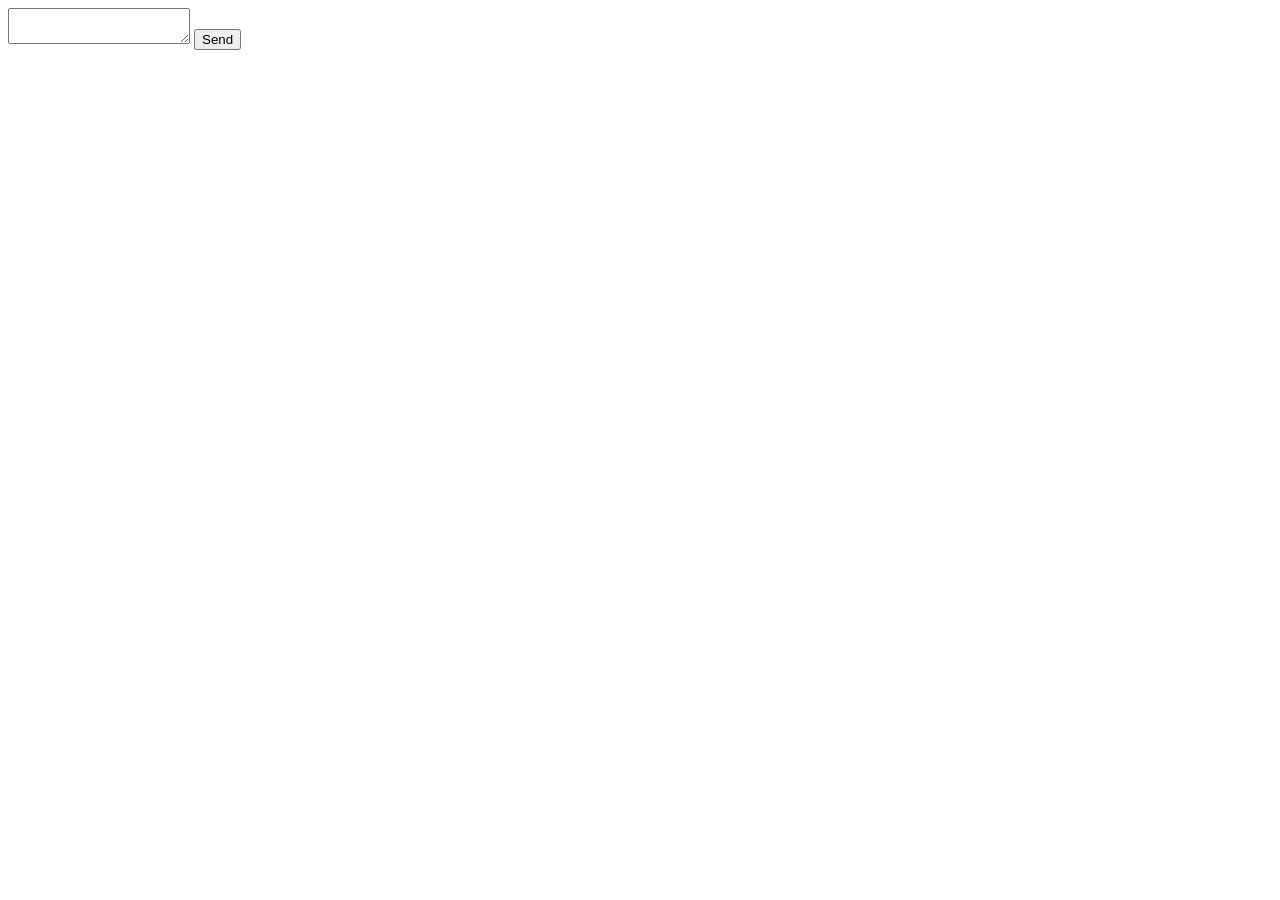
==== web/ollama_chat.html @ 015f8ea3 "feat(ollama_chat): 添加基本的聊天界面和发送功能" ====
<!DOCTYPE html>
<html>
<body>
<textarea id="q"></textarea>
<button onclick="send()">Send</button>
<pre id="out"></pre>

<script>
async function send() {
  const res = await fetch("http://127.0.0.1:11434/api/generate", {
    method: "POST",
    headers: {"Content-Type":"application/json"},
    body: JSON.stringify({
      model:"llama3",
      prompt: document.getElementById("q").value
    })
  })

  const reader = res.body.getReader()
  const decoder = new TextDecoder()

  while(true){
    const {done,value} = await reader.read()
    if(done) break
    document.getElementById("out").textContent += decoder.decode(value)
  }
}
</script>
</body>
</html>
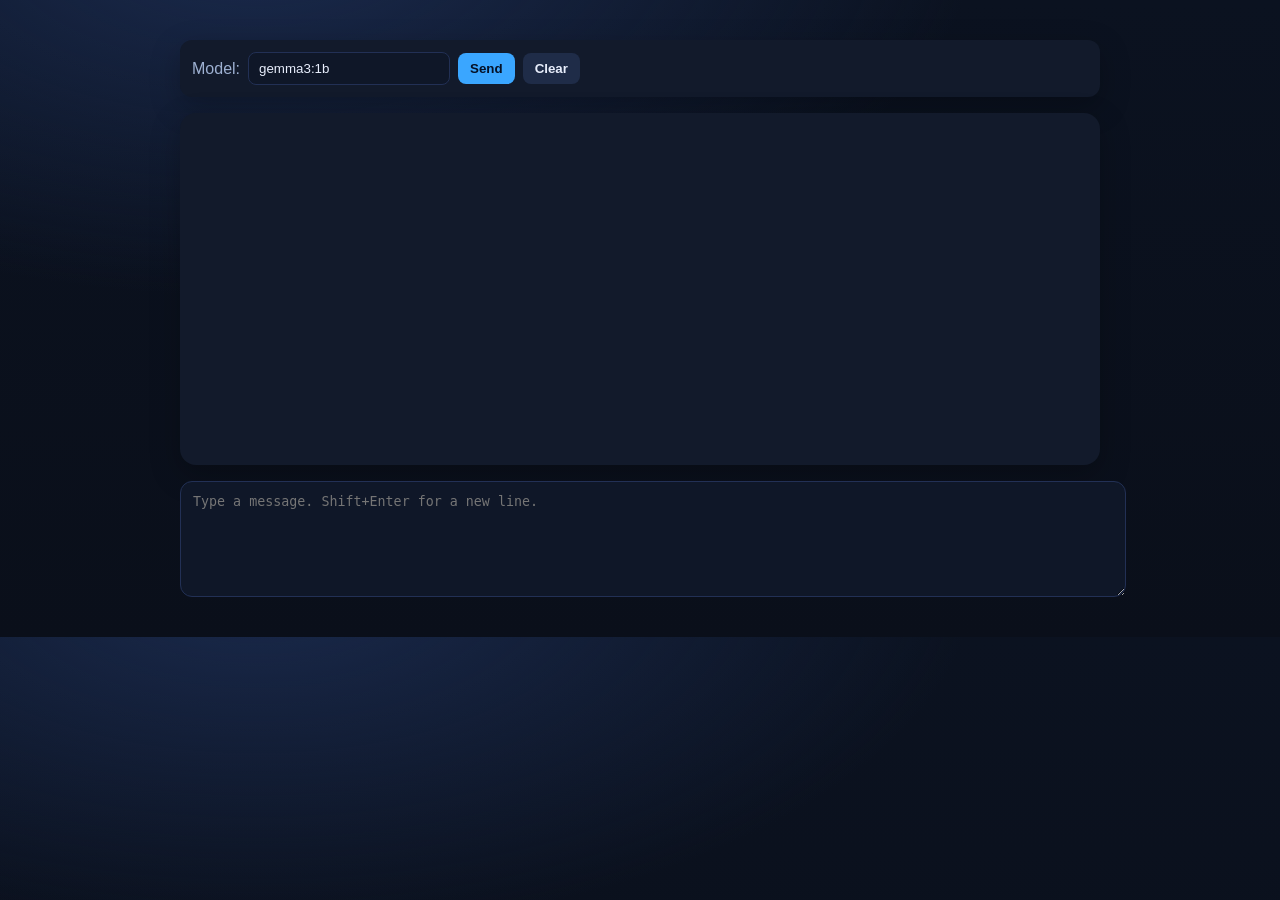
==== commit 8a8e380a: "feat(ollama_chat): 重构聊天界面，添加模型选择和消息流功能" ====
--- a/web/ollama_chat.html
+++ b/web/ollama_chat.html
@@ -1,30 +1,233 @@
 <!DOCTYPE html>
 <html>
+<head>
+<meta charset="utf-8" />
+<title>Ollama Chat</title>
+<style>
+  :root {
+    --bg: #0b1220;
+    --panel: #121a2b;
+    --text: #e8eefc;
+    --muted: #9db0d1;
+    --accent: #3aa6ff;
+    --user: #1f6feb;
+    --assistant: #2b364f;
+  }
+  body {
+    margin: 0;
+    font-family: "Segoe UI", Arial, sans-serif;
+    background: radial-gradient(1200px 600px at 20% -10%, #1a2a4d 0%, transparent 60%),
+                linear-gradient(180deg, #0b1220 0%, #0a0f1a 100%);
+    color: var(--text);
+  }
+  .wrap {
+    max-width: 920px;
+    margin: 24px auto;
+    padding: 16px;
+  }
+  .bar {
+    display: flex;
+    gap: 8px;
+    align-items: center;
+    flex-wrap: wrap;
+    background: var(--panel);
+    border-radius: 12px;
+    padding: 12px;
+    box-shadow: 0 10px 30px rgba(0,0,0,0.25);
+  }
+  .bar label { color: var(--muted); }
+  .bar input {
+    background: #0f1728;
+    color: var(--text);
+    border: 1px solid #223055;
+    border-radius: 8px;
+    padding: 8px 10px;
+    min-width: 180px;
+  }
+  .bar button {
+    background: var(--accent);
+    color: #051126;
+    border: none;
+    border-radius: 8px;
+    padding: 8px 12px;
+    font-weight: 600;
+    cursor: pointer;
+  }
+  .bar button.secondary {
+    background: #1f2c48;
+    color: var(--text);
+  }
+  .status { color: var(--muted); font-size: 12px; }
+  .chat {
+    margin-top: 16px;
+    background: var(--panel);
+    border-radius: 16px;
+    padding: 16px;
+    min-height: 320px;
+    max-height: 60vh;
+    overflow: auto;
+    box-shadow: 0 10px 30px rgba(0,0,0,0.25);
+  }
+  .msg {
+    display: flex;
+    margin: 8px 0;
+  }
+  .bubble {
+    padding: 10px 12px;
+    border-radius: 12px;
+    white-space: pre-wrap;
+    line-height: 1.45;
+    max-width: 80%;
+  }
+  .user .bubble {
+    margin-left: auto;
+    background: var(--user);
+  }
+  .assistant .bubble {
+    margin-right: auto;
+    background: var(--assistant);
+  }
+  .composer {
+    margin-top: 16px;
+    display: grid;
+    gap: 8px;
+  }
+  textarea {
+    width: 100%;
+    min-height: 90px;
+    background: #0f1728;
+    color: var(--text);
+    border: 1px solid #223055;
+    border-radius: 12px;
+    padding: 12px;
+    resize: vertical;
+  }
+</style>
+</head>
 <body>
-<textarea id="q"></textarea>
-<button onclick="send()">Send</button>
-<pre id="out"></pre>
+<div class="wrap">
+  <div class="bar">
+    <label for="model">Model:</label>
+    <input id="model" value="gemma3:1b" />
+    <button id="sendBtn" onclick="send()">Send</button>
+    <button class="secondary" onclick="clearChat()">Clear</button>
+    <div id="status" class="status"></div>
+  </div>
+
+  <div id="chat" class="chat"></div>
+
+  <div class="composer">
+    <textarea id="q" placeholder="Type a message. Shift+Enter for a new line."></textarea>
+  </div>
+</div>
 
 <script>
+const messages = []
+
+function setStatus(text) {
+  document.getElementById("status").textContent = text
+}
+
+function appendMessage(role, content) {
+  const chat = document.getElementById("chat")
+  const row = document.createElement("div")
+  row.className = `msg ${role}`
+
+  const bubble = document.createElement("div")
+  bubble.className = "bubble"
+  bubble.textContent = content
+
+  row.appendChild(bubble)
+  chat.appendChild(row)
+  chat.scrollTop = chat.scrollHeight
+  return bubble
+}
+
 async function send() {
-  const res = await fetch("http://127.0.0.1:11434/api/generate", {
-    method: "POST",
-    headers: {"Content-Type":"application/json"},
-    body: JSON.stringify({
-      model:"llama3",
-      prompt: document.getElementById("q").value
+  const input = document.getElementById("q")
+  const text = input.value.trim()
+  if (!text) return
+
+  const model = document.getElementById("model").value.trim()
+  if (!model) {
+    setStatus("Please enter a model name.")
+    return
+  }
+
+  setStatus("")
+  input.value = ""
+  document.getElementById("sendBtn").disabled = true
+
+  messages.push({ role: "user", content: text })
+  appendMessage("user", text)
+
+  const assistantBubble = appendMessage("assistant", "")
+  let assistantText = ""
+
+  try {
+    const res = await fetch("http://127.0.0.1:11434/api/chat", {
+      method: "POST",
+      headers: {"Content-Type":"application/json"},
+      body: JSON.stringify({
+        model,
+        messages
+      })
     })
-  })
-
-  const reader = res.body.getReader()
-  const decoder = new TextDecoder()
-
-  while(true){
-    const {done,value} = await reader.read()
-    if(done) break
-    document.getElementById("out").textContent += decoder.decode(value)
-  }
-}
+
+    if (!res.ok || !res.body) {
+      const errText = await res.text()
+      assistantBubble.textContent = errText || `Request failed (${res.status})`
+      return
+    }
+
+    const reader = res.body.getReader()
+    const decoder = new TextDecoder()
+    let buffer = ""
+
+    while(true){
+      const {done,value} = await reader.read()
+      if(done) break
+      buffer += decoder.decode(value, { stream: true })
+
+      let lineEnd = buffer.indexOf("\n")
+      while (lineEnd !== -1) {
+        const line = buffer.slice(0, lineEnd).trim()
+        buffer = buffer.slice(lineEnd + 1)
+        lineEnd = buffer.indexOf("\n")
+
+        if (!line) continue
+        try {
+          const chunk = JSON.parse(line)
+          if (chunk.message && chunk.message.content) {
+            assistantText += chunk.message.content
+            assistantBubble.textContent = assistantText
+          }
+        } catch (err) {
+          // Ignore partial JSON lines while streaming.
+        }
+      }
+    }
+
+    messages.push({ role: "assistant", content: assistantText })
+  } catch (err) {
+    assistantBubble.textContent = String(err)
+  } finally {
+    document.getElementById("sendBtn").disabled = false
+  }
+}
+
+function clearChat() {
+  messages.length = 0
+  document.getElementById("chat").innerHTML = ""
+  setStatus("")
+}
+
+document.getElementById("q").addEventListener("keydown", (event) => {
+  if (event.key === "Enter" && !event.shiftKey) {
+    event.preventDefault()
+    send()
+  }
+})
 </script>
 </body>
 </html>
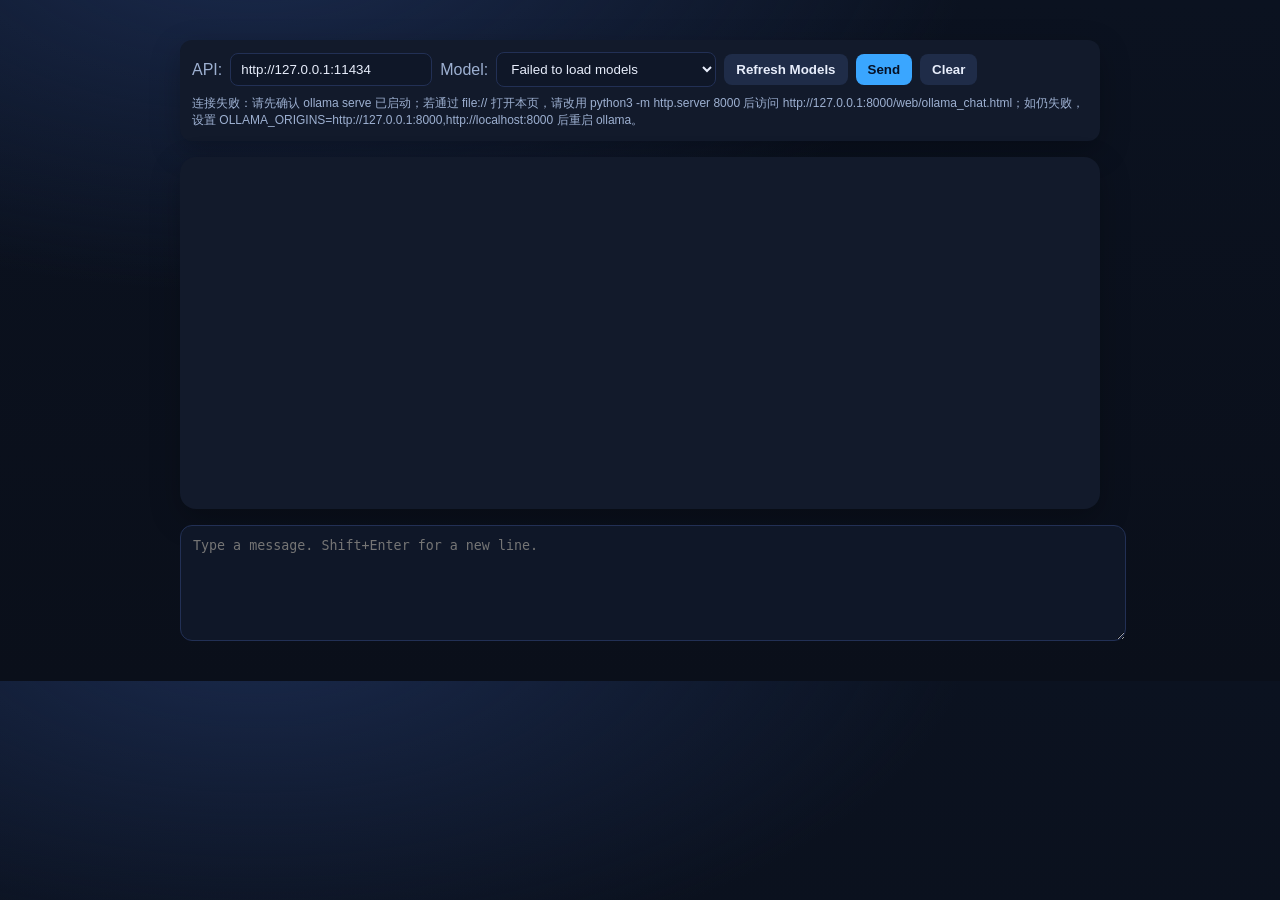
==== commit 7c2e1105: "feat(ollama_chat): 更新聊天界面，添加模型选择和API设置功能" ====
--- a/web/ollama_chat.html
+++ b/web/ollama_chat.html
@@ -44,6 +44,14 @@
     padding: 8px 10px;
     min-width: 180px;
   }
+  .bar select {
+    background: #0f1728;
+    color: var(--text);
+    border: 1px solid #223055;
+    border-radius: 8px;
+    padding: 8px 10px;
+    min-width: 220px;
+  }
   .bar button {
     background: var(--accent);
     color: #051126;
@@ -107,8 +115,13 @@
 <body>
 <div class="wrap">
   <div class="bar">
+    <label for="apiBase">API:</label>
+    <input id="apiBase" value="http://127.0.0.1:11434" />
     <label for="model">Model:</label>
-    <input id="model" value="gemma3:1b" />
+    <select id="model">
+      <option value="">Loading models...</option>
+    </select>
+    <button class="secondary" onclick="loadModels()">Refresh Models</button>
     <button id="sendBtn" onclick="send()">Send</button>
     <button class="secondary" onclick="clearChat()">Clear</button>
     <div id="status" class="status"></div>
@@ -123,9 +136,74 @@
 
 <script>
 const messages = []
+const DEFAULT_API_BASE = window.location.protocol.startsWith("http")
+  ? `${window.location.protocol}//${window.location.hostname}:11434`
+  : "http://127.0.0.1:11434"
+
+function getApiBase() {
+  const input = document.getElementById("apiBase")
+  const value = input.value.trim().replace(/\/$/, "")
+  return value || DEFAULT_API_BASE
+}
+
+function saveApiBase() {
+  const base = getApiBase()
+  localStorage.setItem("ollama_api_base", base)
+}
+
+function formatLoadError(err) {
+  const msg = String(err)
+  if (msg.includes("TypeError") || msg.includes("Load failed") || msg.includes("Failed to fetch")) {
+    return "连接失败：请先确认 ollama serve 已启动；若通过 file:// 打开本页，请改用 python3 -m http.server 8000 后访问 http://127.0.0.1:8000/web/ollama_chat.html；如仍失败，设置 OLLAMA_ORIGINS=http://127.0.0.1:8000,http://localhost:8000 后重启 ollama。"
+  }
+  return msg
+}
 
 function setStatus(text) {
   document.getElementById("status").textContent = text
+}
+
+async function loadModels() {
+  const modelSelect = document.getElementById("model")
+  saveApiBase()
+  setStatus("Loading models...")
+
+  try {
+    const res = await fetch(`${getApiBase()}/api/tags`)
+    if (!res.ok) {
+      throw new Error(`Failed to load models (${res.status})`)
+    }
+
+    const data = await res.json()
+    const names = (data.models || []).map(item => item.name).filter(Boolean)
+
+    modelSelect.innerHTML = ""
+    if (names.length === 0) {
+      const option = document.createElement("option")
+      option.value = ""
+      option.textContent = "No local models found"
+      modelSelect.appendChild(option)
+      setStatus("No local models. Run: ollama pull <model>")
+      return
+    }
+
+    for (const name of names) {
+      const option = document.createElement("option")
+      option.value = name
+      option.textContent = name
+      modelSelect.appendChild(option)
+    }
+
+    modelSelect.value = names[0]
+    setStatus(`Loaded ${names.length} model(s).`)
+  } catch (err) {
+    modelSelect.innerHTML = ""
+    const option = document.createElement("option")
+    option.value = ""
+    option.textContent = "Failed to load models"
+    modelSelect.appendChild(option)
+    setStatus(formatLoadError(err))
+  }
 }
 
 function appendMessage(role, content) {
@@ -150,10 +228,11 @@
 
   const model = document.getElementById("model").value.trim()
   if (!model) {
-    setStatus("Please enter a model name.")
+    setStatus("Please select a model.")
     return
   }
 
+  saveApiBase()
   setStatus("")
   input.value = ""
   document.getElementById("sendBtn").disabled = true
@@ -165,7 +244,7 @@
   let assistantText = ""
 
   try {
-    const res = await fetch("http://127.0.0.1:11434/api/chat", {
+    const res = await fetch(`${getApiBase()}/api/chat`, {
       method: "POST",
       headers: {"Content-Type":"application/json"},
       body: JSON.stringify({
@@ -210,7 +289,8 @@
 
     messages.push({ role: "assistant", content: assistantText })
   } catch (err) {
-    assistantBubble.textContent = String(err)
+    assistantBubble.textContent = formatLoadError(err)
+    setStatus(formatLoadError(err))
   } finally {
     document.getElementById("sendBtn").disabled = false
   }
@@ -228,6 +308,17 @@
     send()
   }
 })
+
+document.getElementById("apiBase").addEventListener("change", () => {
+  loadModels()
+})
+
+const savedApiBase = localStorage.getItem("ollama_api_base")
+if (savedApiBase) {
+  document.getElementById("apiBase").value = savedApiBase
+}
+
+loadModels()
 </script>
 </body>
 </html>
